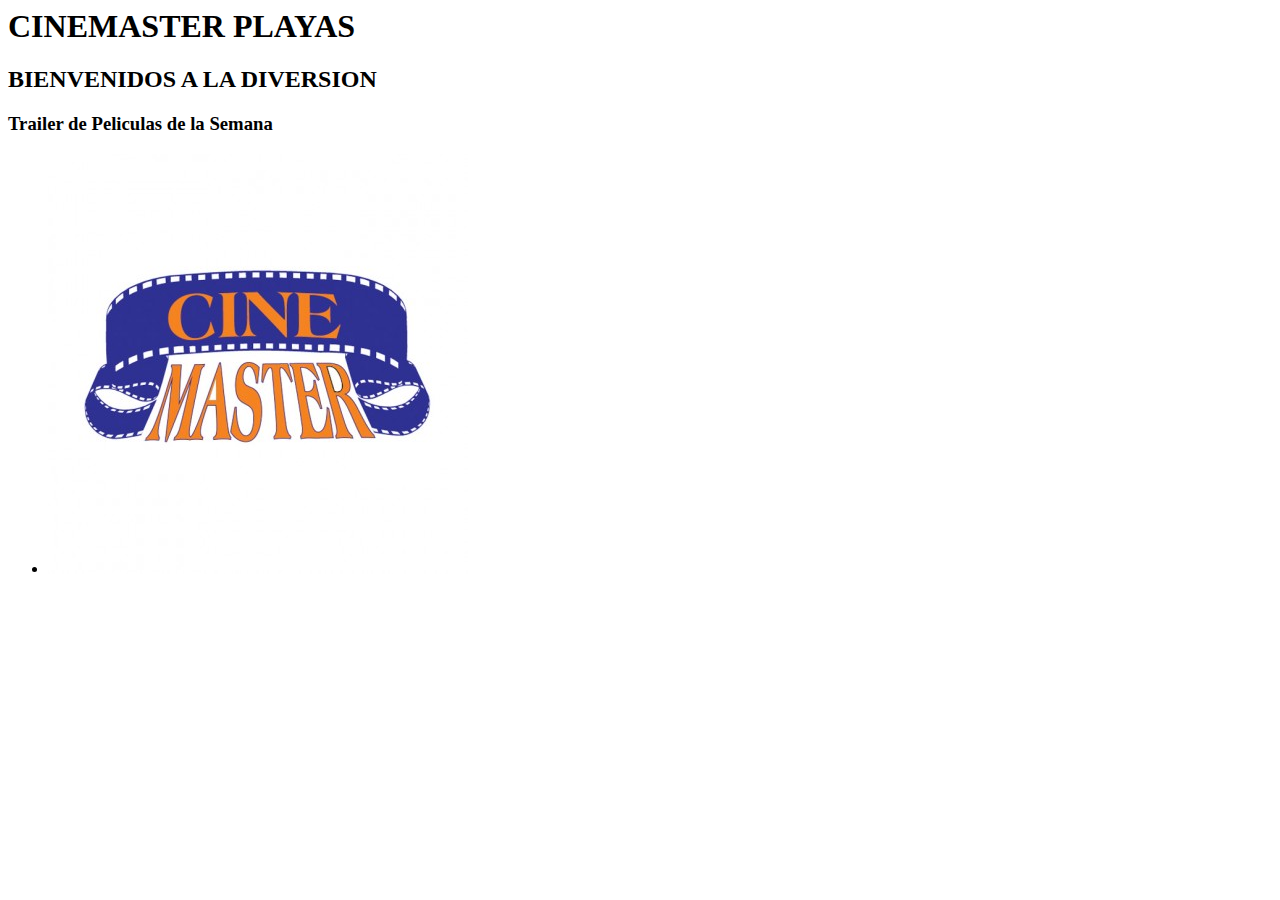
==== index.html @ 0037d107 "mi pagina de cine" ====
<!DOCTYPE <!DOCTYPE html>
<html>
<head> 
<title> CINEMASTER PLAYAS </title>
<link rel="stylesheet" type="text/css" href="css/style.css">
		
</head>
<body>
<header>
<h1>CINEMASTER PLAYAS</h1>
<h2>BIENVENIDOS A LA DIVERSION</H2>
<h3> Trailer de Peliculas de la Semana</h3>
</header>
<div id="foto">
	<ul> 
<li>
	<a href="img/imagen1.jpg"><img src="img/imagen1.jpg" alt="Exclusividad de Fotos"></a>
</li>
	</ul>
</div>
<div id ="desplegue">
	<img src="">
</body>
<script src="https://code.jquery.com/jquery-1.12.0.min.js"></script> 
<script src="js/archivo.js" type="text/javascript" charset="utf-8"></script>
</html>
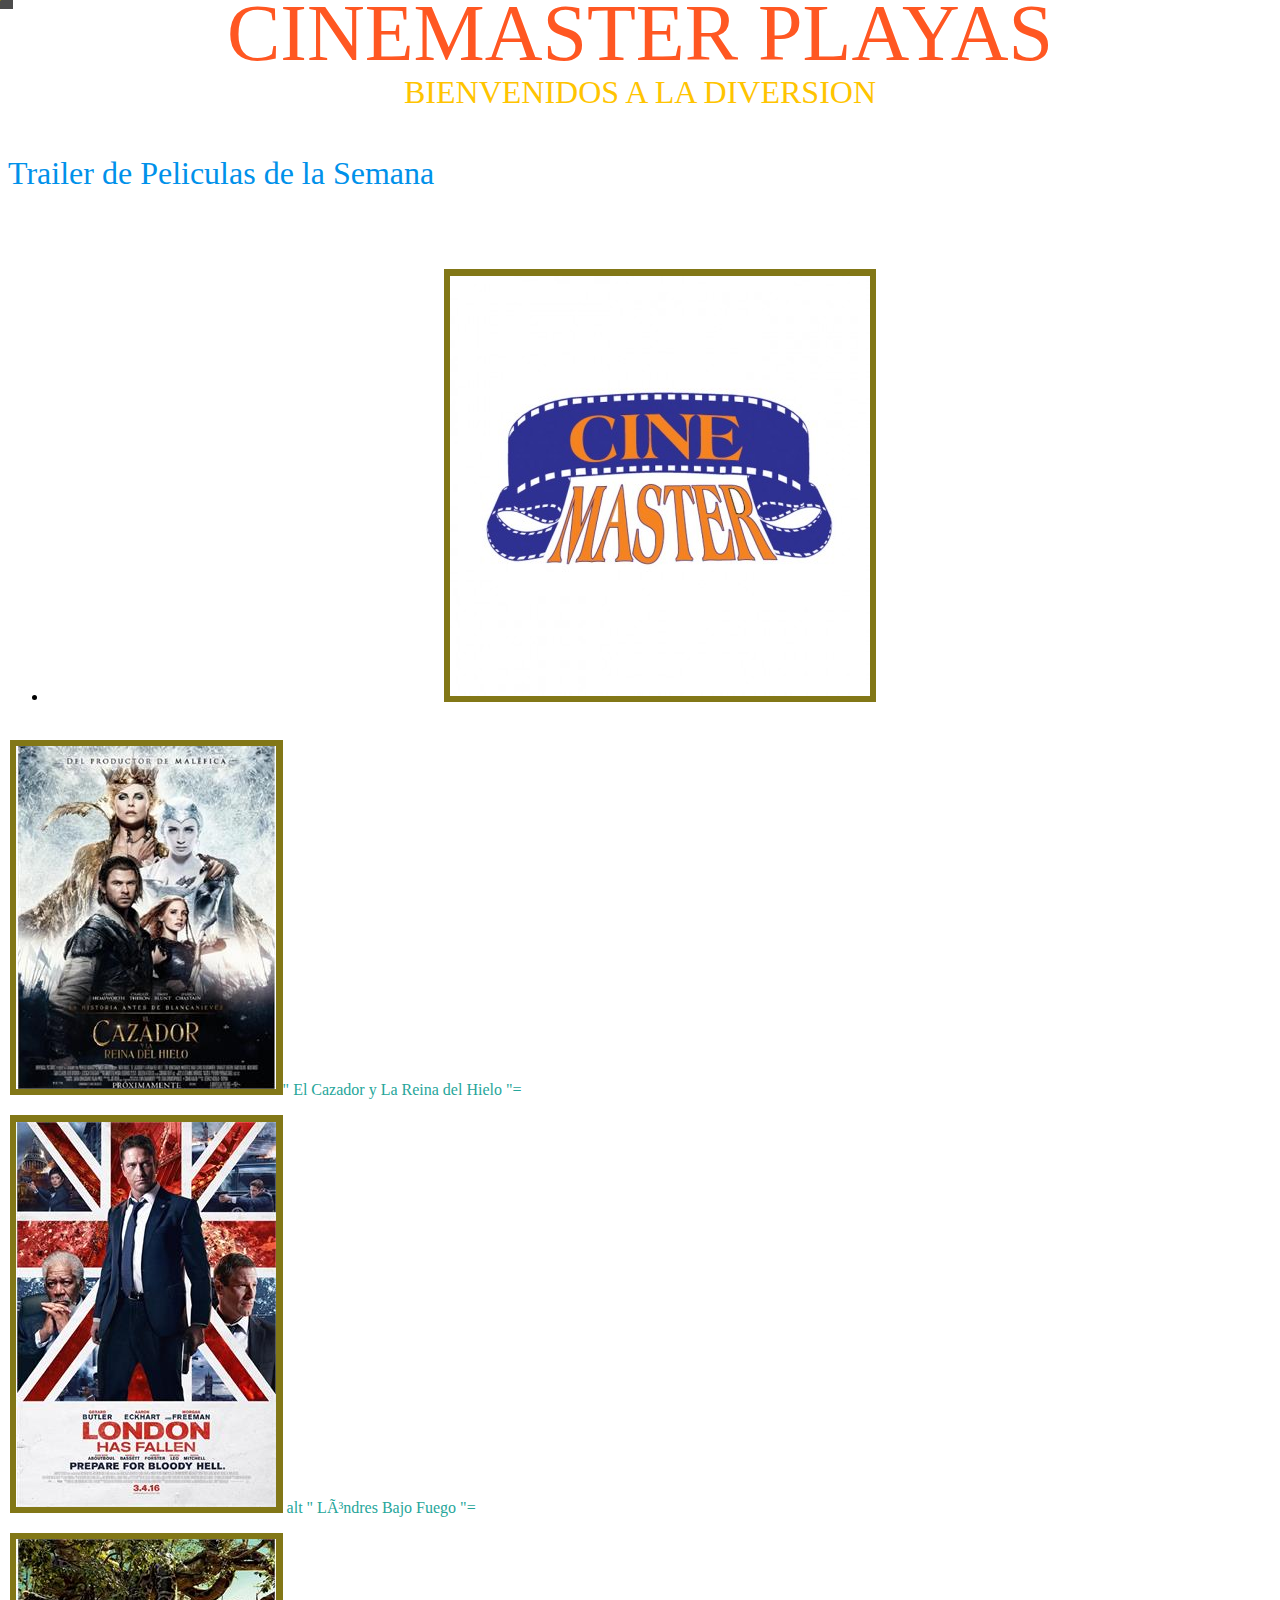
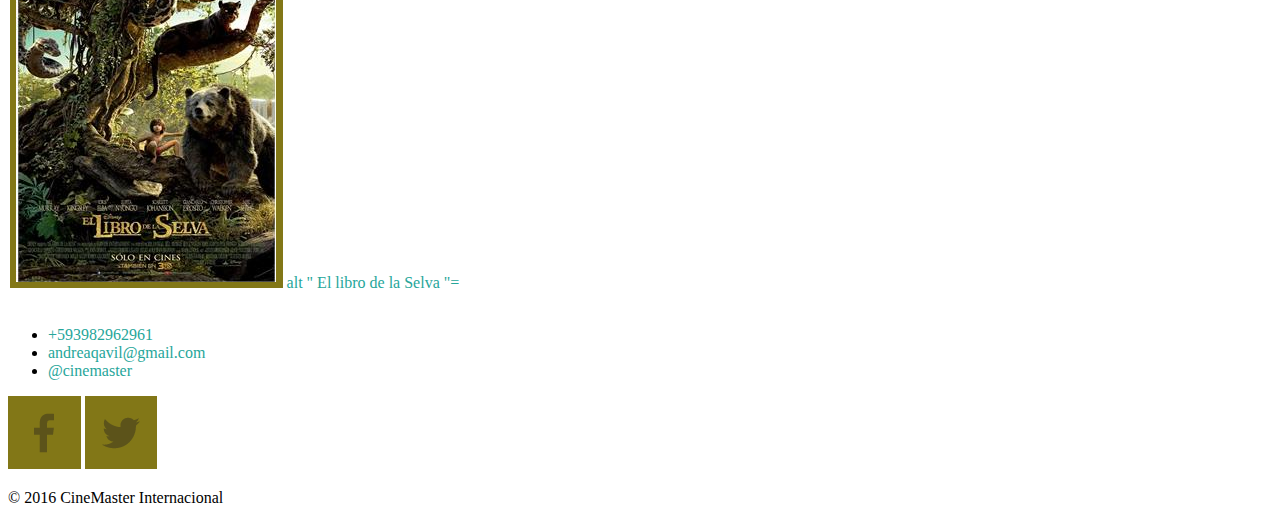
==== commit 71dfaf7e: "first commit" ====
--- a/index.html
+++ b/index.html
@@ -18,8 +18,38 @@
 </li>
 	</ul>
 </div>
-<div id ="desplegue">
-	<img src="">
+<div id ="wrapper">
+<section>
+	<ul id="galeria">
+<p>	<a href="img/cazador.jpg"><img src="img/cazador.jpg">" El Cazador y La Reina del Hielo "=</a></p>
+<p><a href="img/london.jpg"><img src="img/london.jpg"> alt "  Lóndres Bajo Fuego "=</a></p>
+<p><a href="img/selva.jpg"><img src="img/selva.jpg"> alt "  El libro de la Selva "=</a></p>
+</ul>
+
+</section>
+<ul class="contact-info">
+				<li class="phone">
+					<a href="tel:+593982962961">+593982962961</a>
+				</li>
+				<li class="mail">
+					<a href="andreaqavil@gmail.com">andreaqavil@gmail.com</a>
+				</li>
+				<li class="twitter">
+					<a href="http://twitter.com/intent/tweet?screen_name=cinemaster">@cinemaster</a>
+				</li>
+			</ul>
+		</section>
+
+<footer>
+<a href="https://www.facebook.com/">
+<img src="img/facebook.png" class="social-icon" alt="Facebook_CINEMASTER">
+</a>
+<a href="https://www.twitter.com/cinemaster">
+<img src="img/twitter.png" class="social-icon" alt="Twitter_CINEMASTER">
+</a>
+<p>&copy; 2016 CineMaster Internacional</p>
+</footer>
+	
 </body>
 <script src="https://code.jquery.com/jquery-1.12.0.min.js"></script> 
 <script src="js/archivo.js" type="text/javascript" charset="utf-8"></script>
--- a/css/style.css
+++ b/css/style.css
@@ -0,0 +1,112 @@
+
+/*IMAGEN DEL LOGO*/
+
+
+body{
+	/*background-image: url("../img/imagen1.jpg");*/
+}
+
+a {
+	text-decoration: none;
+	color: #26a69a;
+}
+
+
+img {
+	max-width:40%;
+	margin:0 auto;
+	padding: 0.5%;
+	list-style: right;
+	background: #827717;}
+
+#galeria li{float: left;
+width: 45%;
+margin: 2.7%;
+background-color: #f50057;
+color:  #2196f3;}
+
+header{
+	float: left;
+	margin: 0 0 40px 0;
+	padding: 5px 0 0 0;
+	width: 100%;
+	background: white;
+	border-color: red; 
+}
+h1{
+font-family: 'Comic Sans MS';
+margin: 16px 0;
+font-size: 5em;
+font-weight: normal;
+line-height: 0.10em;
+color:  #ff5722 ;
+text-align: center;
+
+}
+
+h2{
+font-family: 'Comic Sans MS';
+margin: 30px 0;
+font-size: 2em;
+font-weight: normal;
+line-height: 1.60em;
+color:  #ffc400 ;
+text-align: center;
+}
+
+h3{
+font-family: 'Comic Sans MS';
+margin: 30px 0;
+font-size: 2em;
+font-weight: normal;
+line-height: 1.60em;
+color:  #0091ea ;
+text-align: none;
+}
+
+
+img
+{
+	max-width: 100%;
+
+}
+#galeria {
+	margin: 0;
+	padding: 2;
+	list-style: center;
+}
+
+#galeria li {
+	float: center;
+	width: 70%;
+	margin: 2.5%;
+	background-color: #b2ff59;
+	color: #fce4ec;
+}
+
+#galeria li a p {
+	margin: 0;
+	padding: 4%;
+	font-size: 0.90em;
+	color:  #9c27b0;
+	
+	}
+
+#foto 
+{
+text-align: center;
+
+}
+
+
+#desplegue
+{
+	background: rgba(0,0,0,0.7);
+	width: 1%;
+	height: 1%;
+	position: absolute;
+	top: 0;
+	left: 0;
+	text-align: 
+}
+
